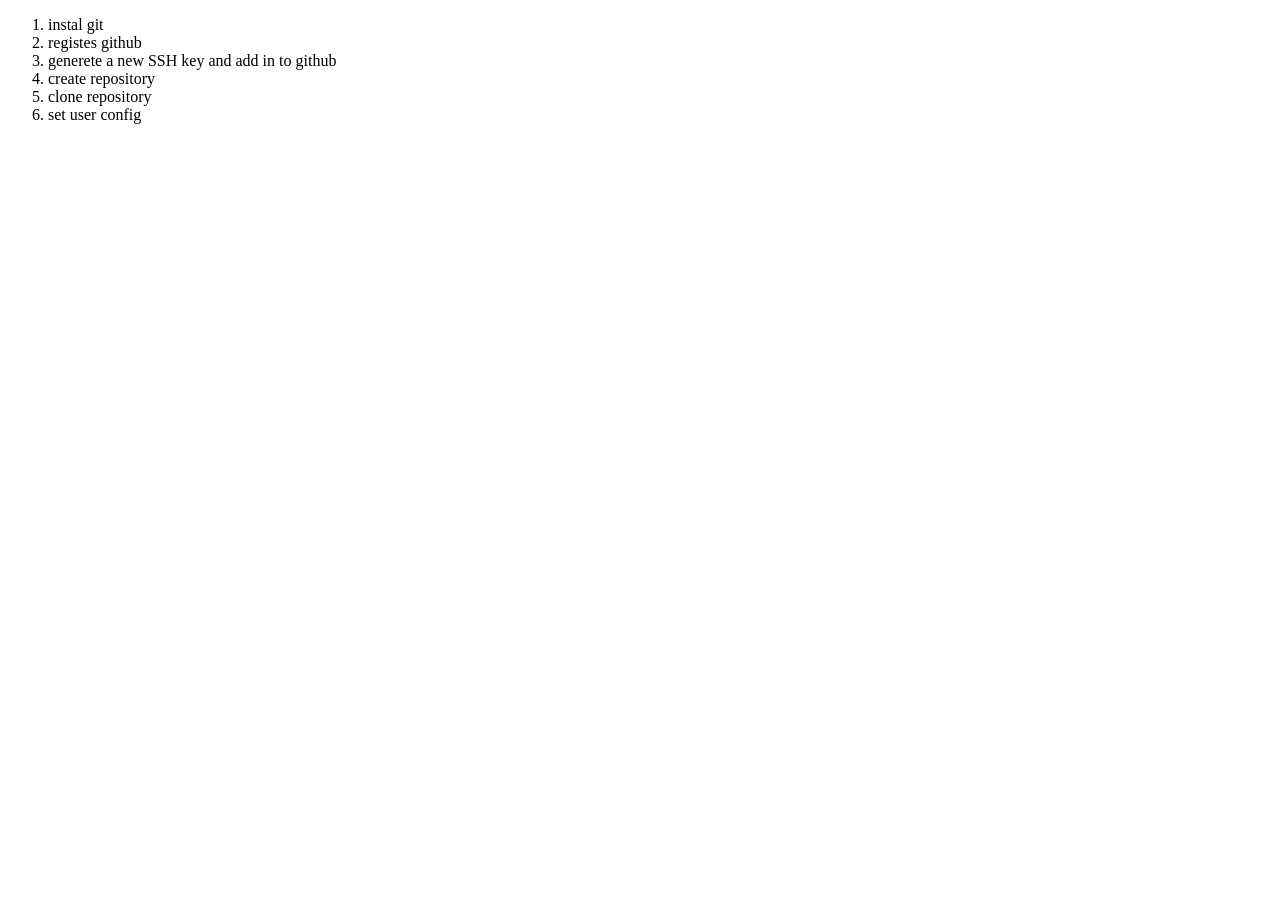
==== index.html @ 230b2dad "add index file" ====
<!DOCTYPE html>
<html lang="en">
<head>
    <meta charset="UTF-8">
    <meta name="viewport" content="width=device-width, initial-scale=1.0">
    <title>Document</title>
</head>
<body>
     <ol>
        <li>instal git</li>
        <li>registes github</li>
        <li>generete a new SSH key and add in to github</li>
        <li>create repository</li>
        <li>clone repository</li>
        <li>set user config</li>
    </ol>
</body>
</html>
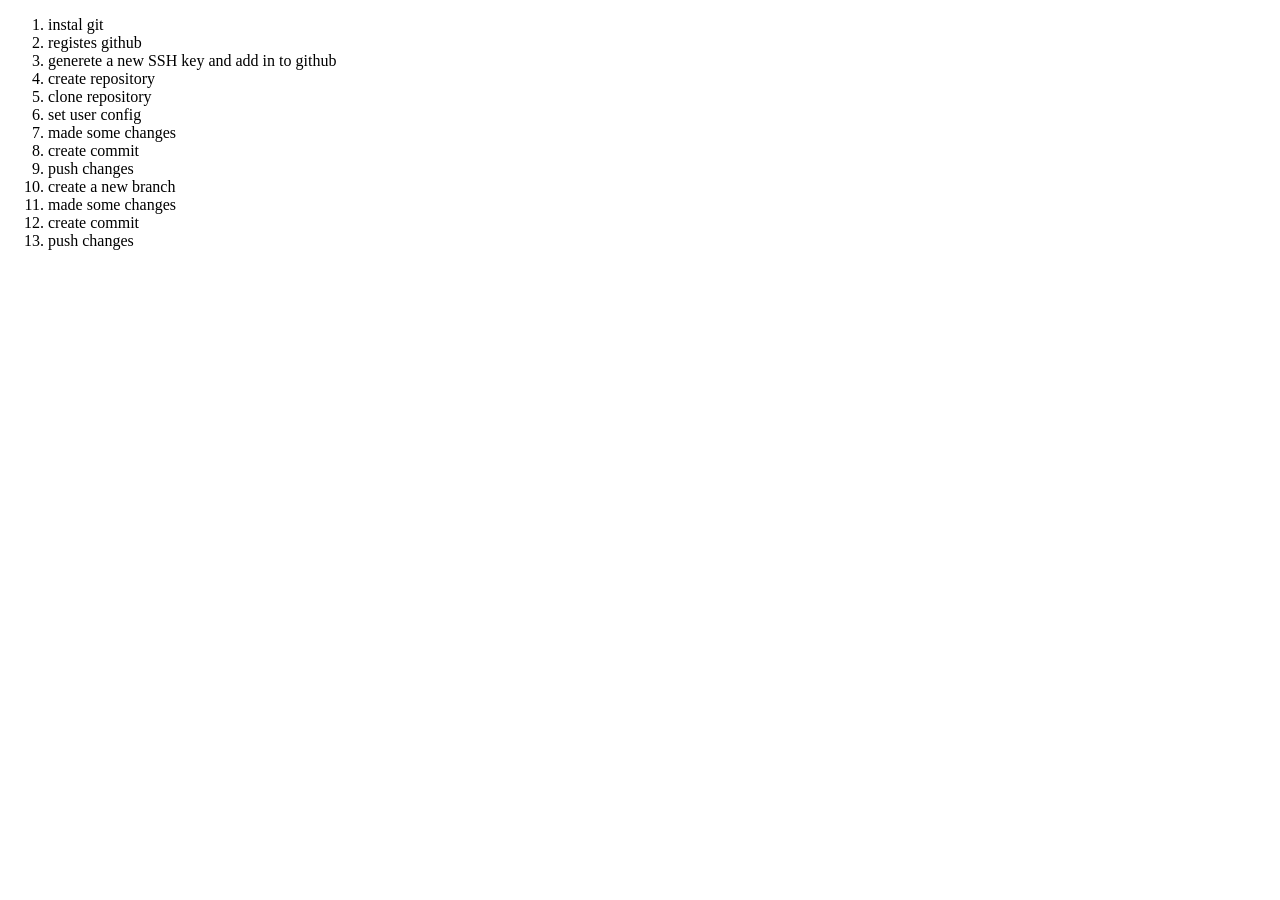
==== commit 2f93878d: "add new point to a list" ====
--- a/index.html
+++ b/index.html
@@ -12,7 +12,16 @@
         <li>generete a new SSH key and add in to github</li>
         <li>create repository</li>
         <li>clone repository</li>
+
         <li>set user config</li>
+        <li>made some changes</li>
+        <li>create commit</li>
+        <li>push changes</li>
+
+        <li>create a new branch</li>
+        <li>made some changes</li>
+        <li>create commit</li>
+        <li>push changes</li>
     </ol>
 </body>
 </html>
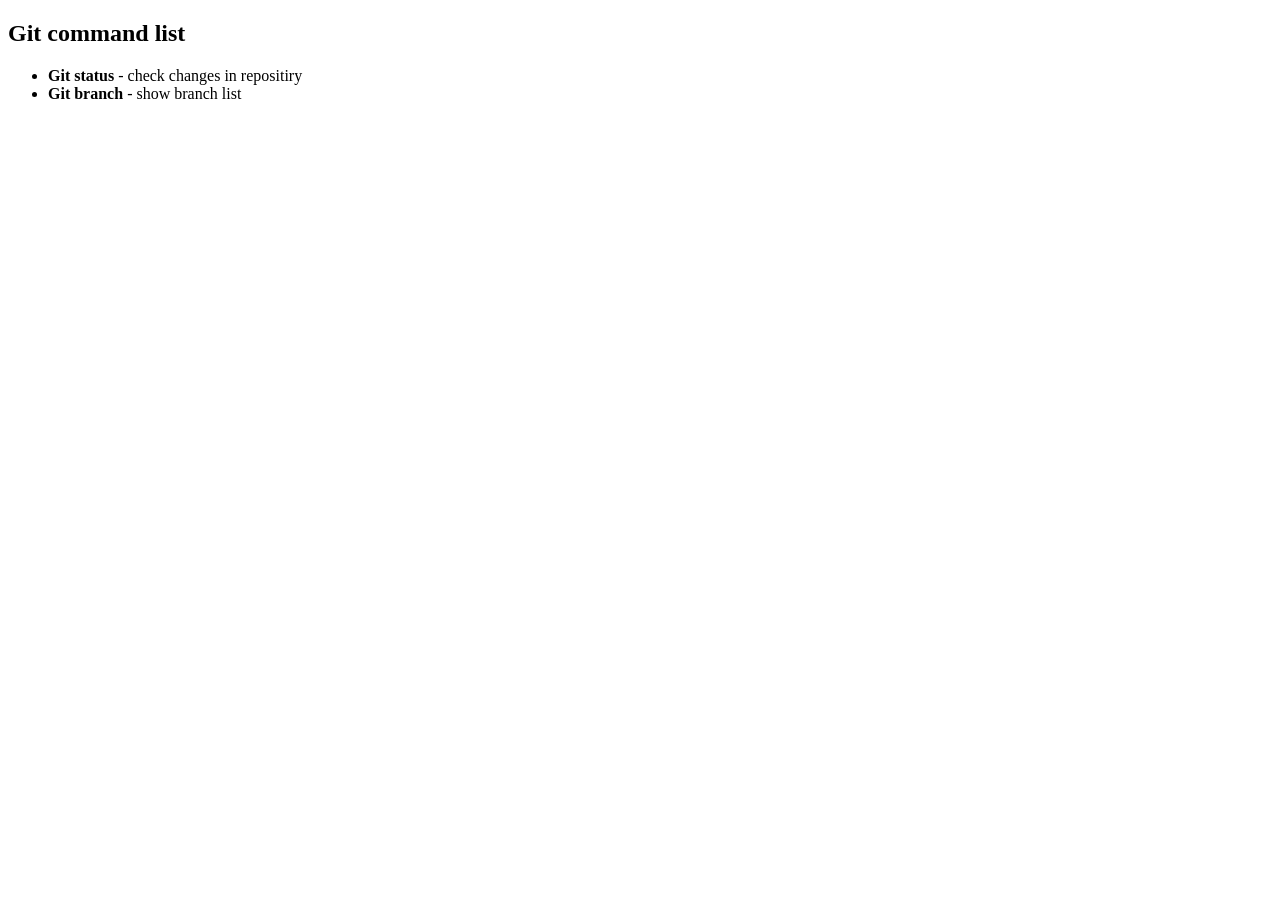
==== commit f9c5516c: "add command list" ====
--- a/index.html
+++ b/index.html
@@ -3,25 +3,25 @@
 <head>
     <meta charset="UTF-8">
     <meta name="viewport" content="width=device-width, initial-scale=1.0">
-    <title>Document</title>
+    <title>Greenshop</title>
 </head>
 <body>
-     <ol>
-        <li>instal git</li>
-        <li>registes github</li>
-        <li>generete a new SSH key and add in to github</li>
-        <li>create repository</li>
-        <li>clone repository</li>
+     <header>
 
-        <li>set user config</li>
-        <li>made some changes</li>
-        <li>create commit</li>
-        <li>push changes</li>
+     </header>
+     <main>
+        <section> 
+            <h2>Git command list</h2>
+            <ul>
+                <li> <b>Git status</b> - check changes in repositiry</li>
+                    <li><b>Git branch</b> - show branch list</li>
+            </ul>
 
-        <li>create a new branch</li>
-        <li>made some changes</li>
-        <li>create commit</li>
-        <li>push changes</li>
-    </ol>
+        </section>
+
+     </main>
+     <footer>
+
+     </footer>
 </body>
 </html>
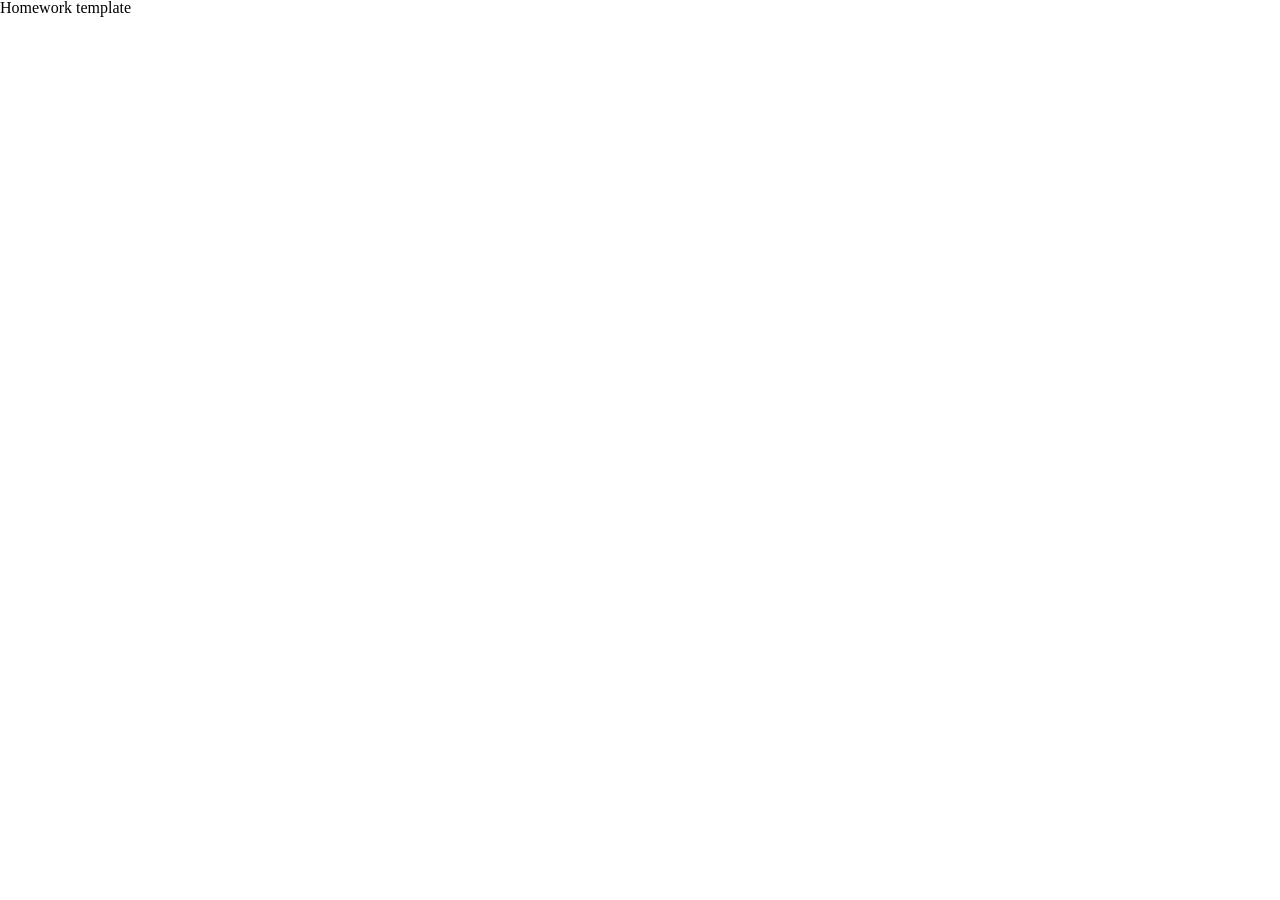
==== commit ebee7106: "update hw template" ====
--- a/index.html
+++ b/index.html
@@ -4,24 +4,25 @@
     <meta charset="UTF-8">
     <meta name="viewport" content="width=device-width, initial-scale=1.0">
     <title>Greenshop</title>
+    
+    <link rel="stylesheet" href="./style/reset.css">
+    <link rel="stylesheet" href="./style/normalize.css">
+    <link rel="stylesheet" href="./style/style.css">
+
 </head>
 <body>
-     <header>
-
-     </header>
-     <main>
-        <section> 
-            <h2>Git command list</h2>
-            <ul>
-                <li> <b>Git status</b> - check changes in repositiry</li>
-                    <li><b>Git branch</b> - show branch list</li>
-            </ul>
+    <header></header>
+    <main>
+        <section>
+            <h2>Homework template</h2>
+    
 
         </section>
 
-     </main>
-     <footer>
 
-     </footer>
+    </main>
+    <footer></footer>
+
+    
 </body>
-</html>+</html>
--- a/style/style.css
+++ b/style/style.css
@@ -0,0 +1,28 @@
+*{
+margin:0 ;
+padding:0;
+}
+
+a, a:hover{
+    text-decoration: none;
+}
+
+img{
+    max-width: 100%;
+}
+
+  
+
+
+
+
+/* sel1 sel2 {} sel2 in sel1
+
+sel1 > sel2 {} sel2 in sel1 only as direct child
+
+sel1 + sel2 {} sel2 is next sibling on sel1 
+
+sel1 ~ sel2 {} sel2 is next after on sel1 on the same level
+
+*/
+  
